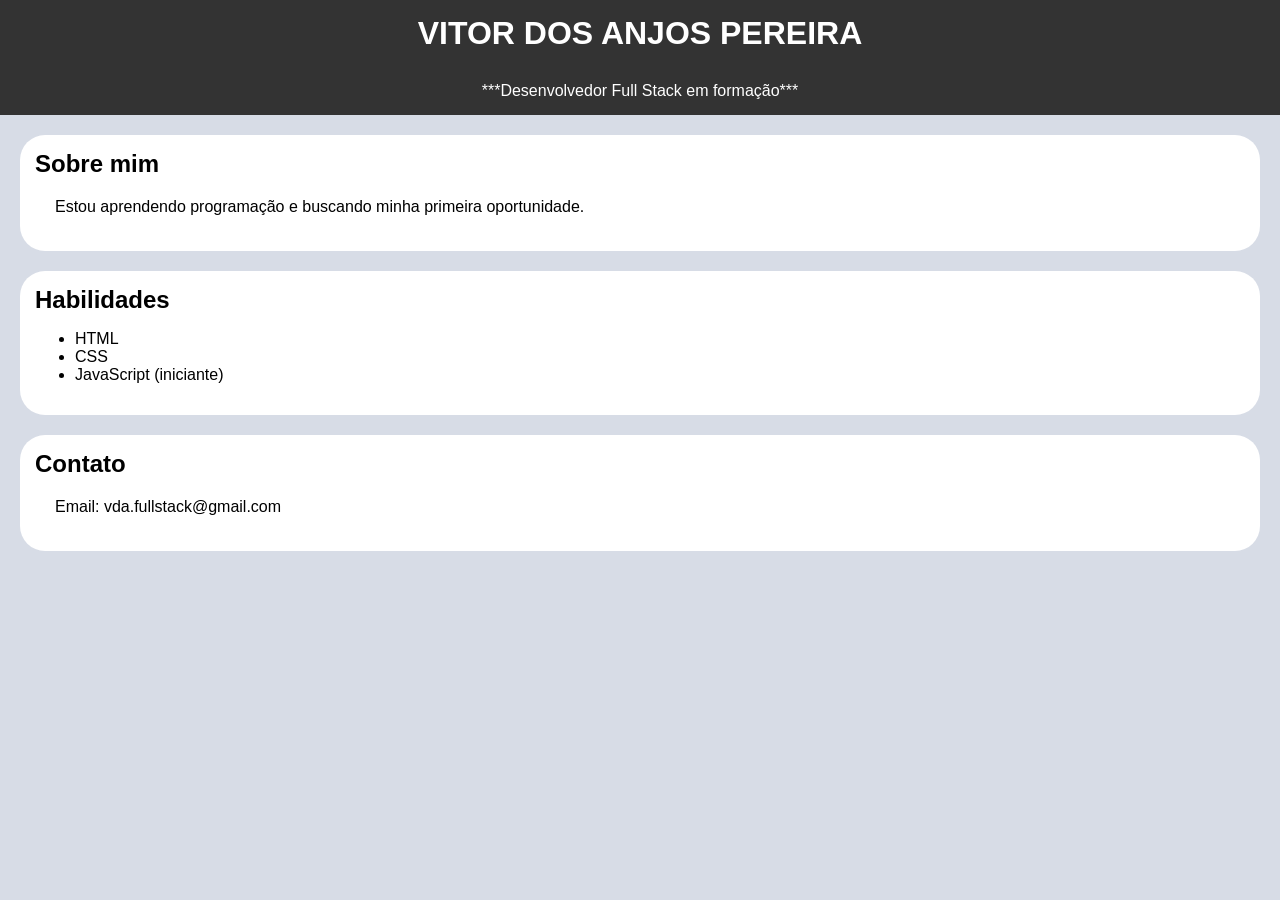
==== AULAS CSS NV 01/01_Seletores_ID/index.html @ fcfa0bd3 "Primeiros_Passos" ====
<!DOCTYPE html>
<html lang="pt-BR">
<head>
  <meta charset="UTF-8">
  <title>01_Seletores_id</title>
  <link rel="stylesheet" href="styles.css">
</head>
<body>

  <header>
    <h1 id="nome">VITOR DOS ANJOS PEREIRA</h1>
    <p id="descrição">***Desenvolvedor Full Stack em formação***</p>
  </header>

  <section>
    <h2 id="sobre">Sobre mim</h2>
    <p id="busca">Estou aprendendo programação e buscando minha primeira oportunidade.</p>
  </section>

  <section>
    <h2 id="hab">Habilidades</h2>
    <ul>
      <li class="lista">HTML</li>
      <li class="lista">CSS</li>
      <li class="lista">JavaScript (iniciante)</li>
    </ul>
  </section>

  <section>
    <h2 id="cont">Contato</h2>
    <p id="email">Email: vda.fullstack@gmail.com</p>
  </section>

</body>
</html>
---- AULAS CSS NV 01/01_Seletores_ID/styles.css ----
body {
  font-family: Arial, sans-serif;
  margin: 0;
  background-color:#D7DCE6;
}

#nome {
  font-family: Arial, sans-serif;
  margin: 0;
  background-color: #333;
  color: white;
  text-align: center;
  padding: 15px;
}

#descrição {
  font-family: Verdana, Tahoma, sans-serif;
  margin: 0;
  background-color: #333;
  color: white;
  text-align: center;
  padding: 15px;
}

#sobre {  
  font-family: Verdana, Tahoma, sans-serif;
  background: white;
  margin: 0px;
  padding: 0px;
  border-radius: 5px;
}

#busca {
  font-family: Verdana, Tahoma, sans-serif;
  background: white;
  margin: 20px;
  padding: 0px;
  border-radius: 5px;
}

#hab {
  font-family: Verdana, Tahoma, sans-serif;
  background: white;
  margin: 0px;
  padding: 0px;
  border-radius: 5px;
}

.lista {
  font-family: Verdana, Tahoma, sans-serif;
  background: white;
  margin: 0px;
  padding: 0px;
  border-radius: 5px;
}

#cont {
  font-family: Verdana, Tahoma, sans-serif;
  background: white;
  margin: 0px;
  padding: 0px;
  border-radius: 5px;
}

#email {
  font-family: Verdana, Tahoma, sans-serif;
  background: white;
  margin: 20px;
  padding: 0px;
  border-radius: 5px;
}
section {
  background: white;
  margin: 20px;
  padding: 15px;
  border-radius: 25px;
}
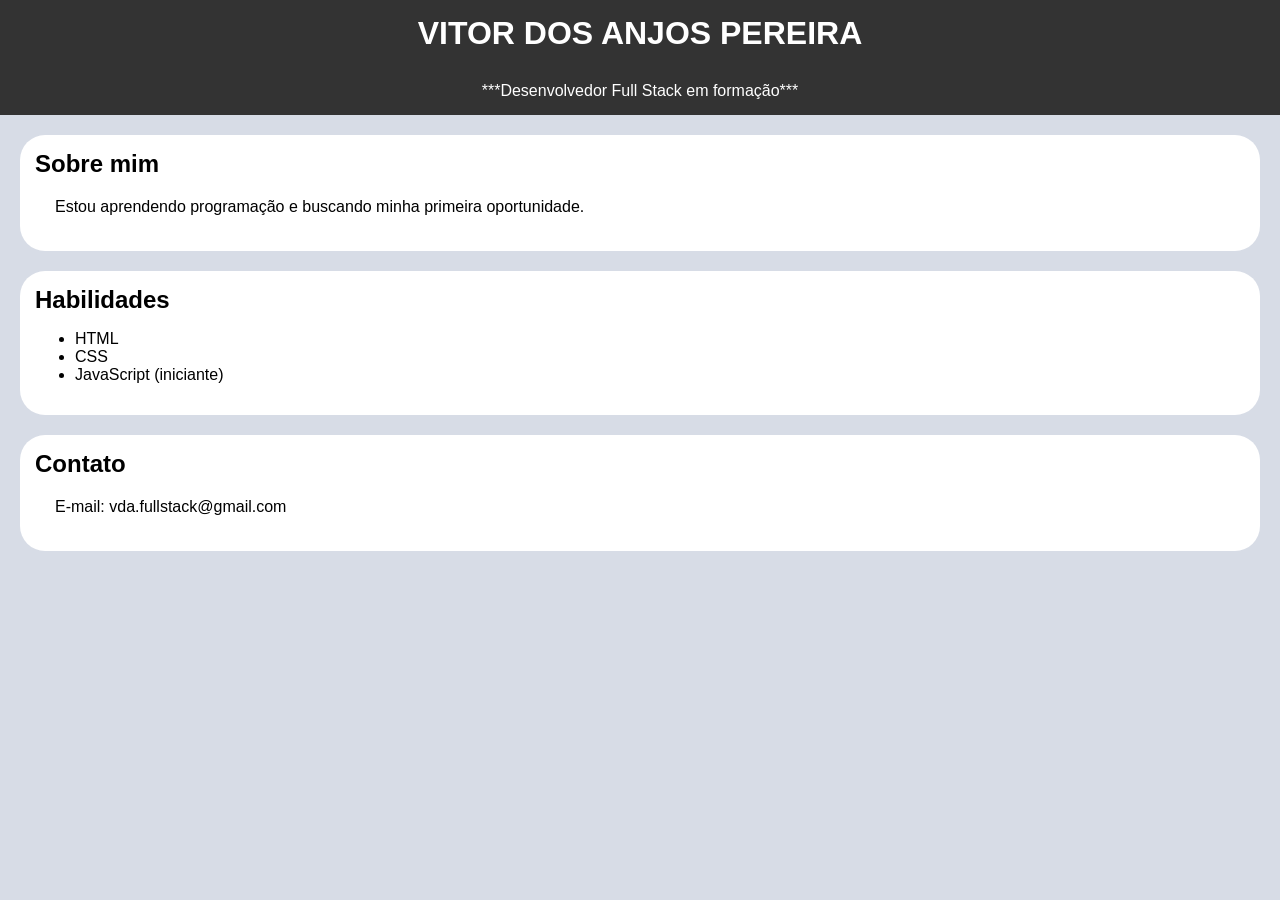
==== commit f3ea8ed8: "Primeiros_Passos" ====
--- a/AULAS CSS NV 01/01_Seletores_ID/index.html
+++ b/AULAS CSS NV 01/01_Seletores_ID/index.html
@@ -28,7 +28,7 @@
 
   <section>
     <h2 id="cont">Contato</h2>
-    <p id="email">Email: vda.fullstack@gmail.com</p>
+    <p id="email">E-mail: vda.fullstack@gmail.com</p>
   </section>
 
 </body>
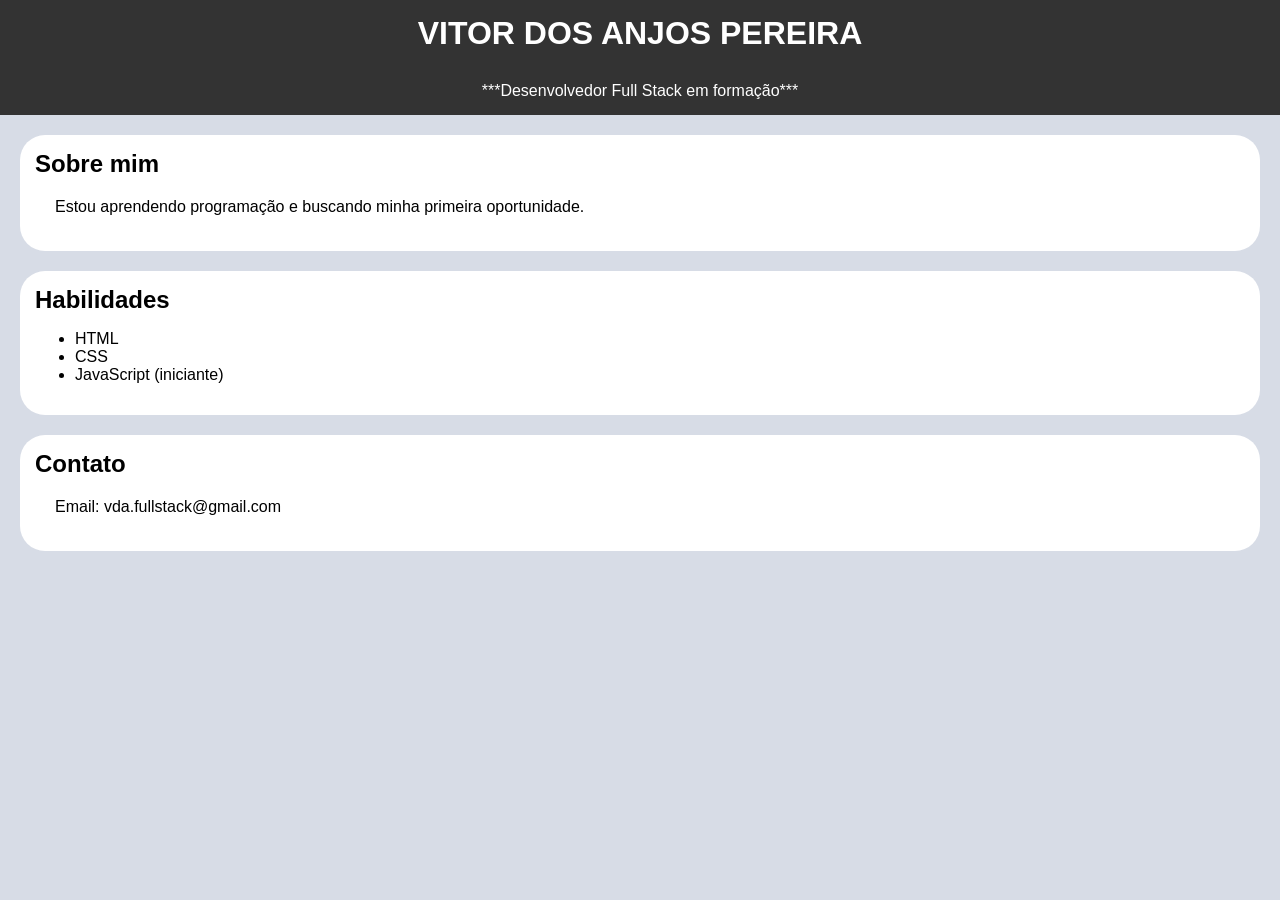
==== commit 7ef04e11: "Email" ====
--- a/AULAS CSS NV 01/01_Seletores_ID/index.html
+++ b/AULAS CSS NV 01/01_Seletores_ID/index.html
@@ -28,7 +28,7 @@
 
   <section>
     <h2 id="cont">Contato</h2>
-    <p id="email">E-mail: vda.fullstack@gmail.com</p>
+    <p id="email">Email: vda.fullstack@gmail.com</p>
   </section>
 
 </body>
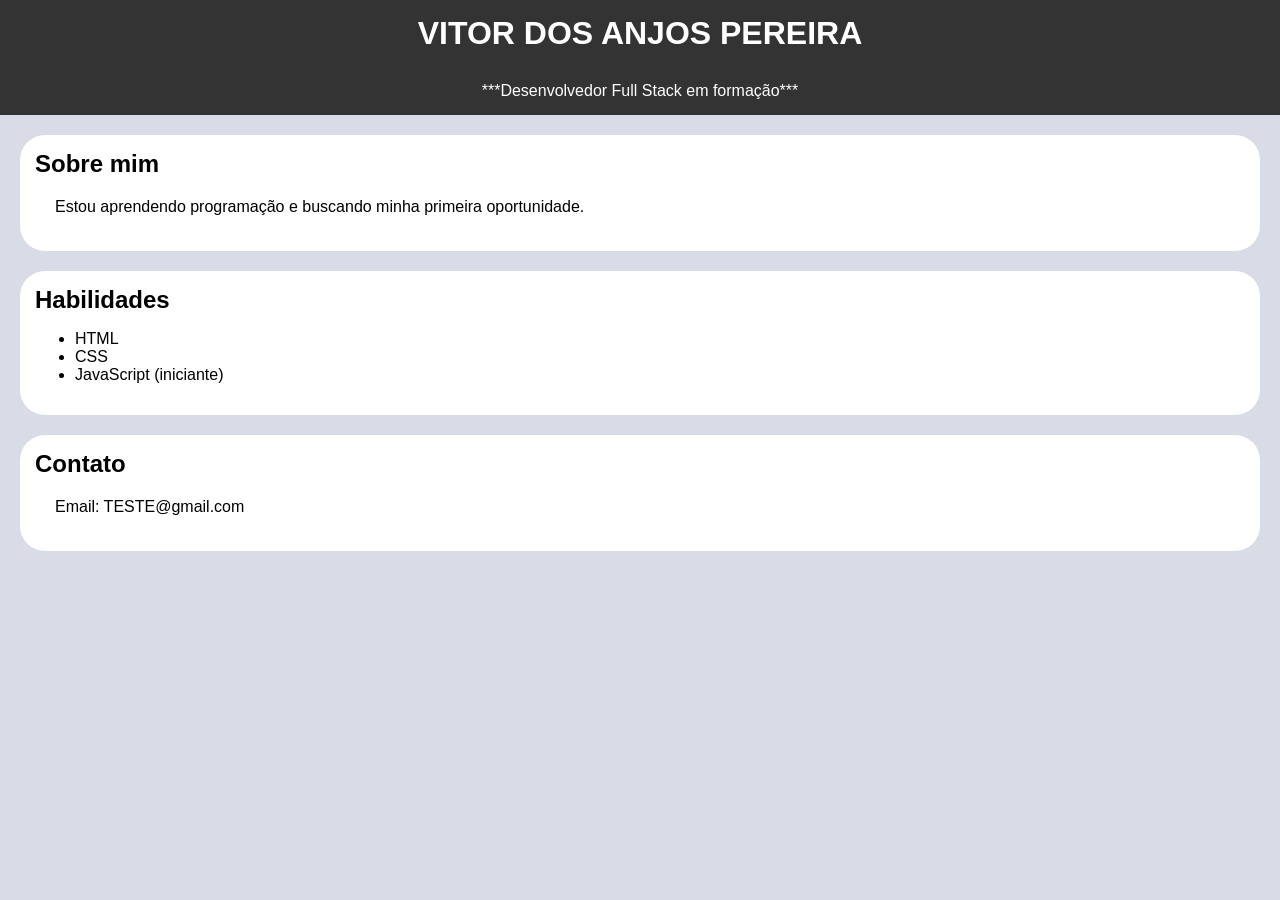
==== commit 54117178: "EMAIL2" ====
--- a/AULAS CSS NV 01/01_Seletores_ID/index.html
+++ b/AULAS CSS NV 01/01_Seletores_ID/index.html
@@ -28,7 +28,7 @@
 
   <section>
     <h2 id="cont">Contato</h2>
-    <p id="email">Email: vda.fullstack@gmail.com</p>
+    <p id="email">Email: TESTE@gmail.com</p>
   </section>
 
 </body>
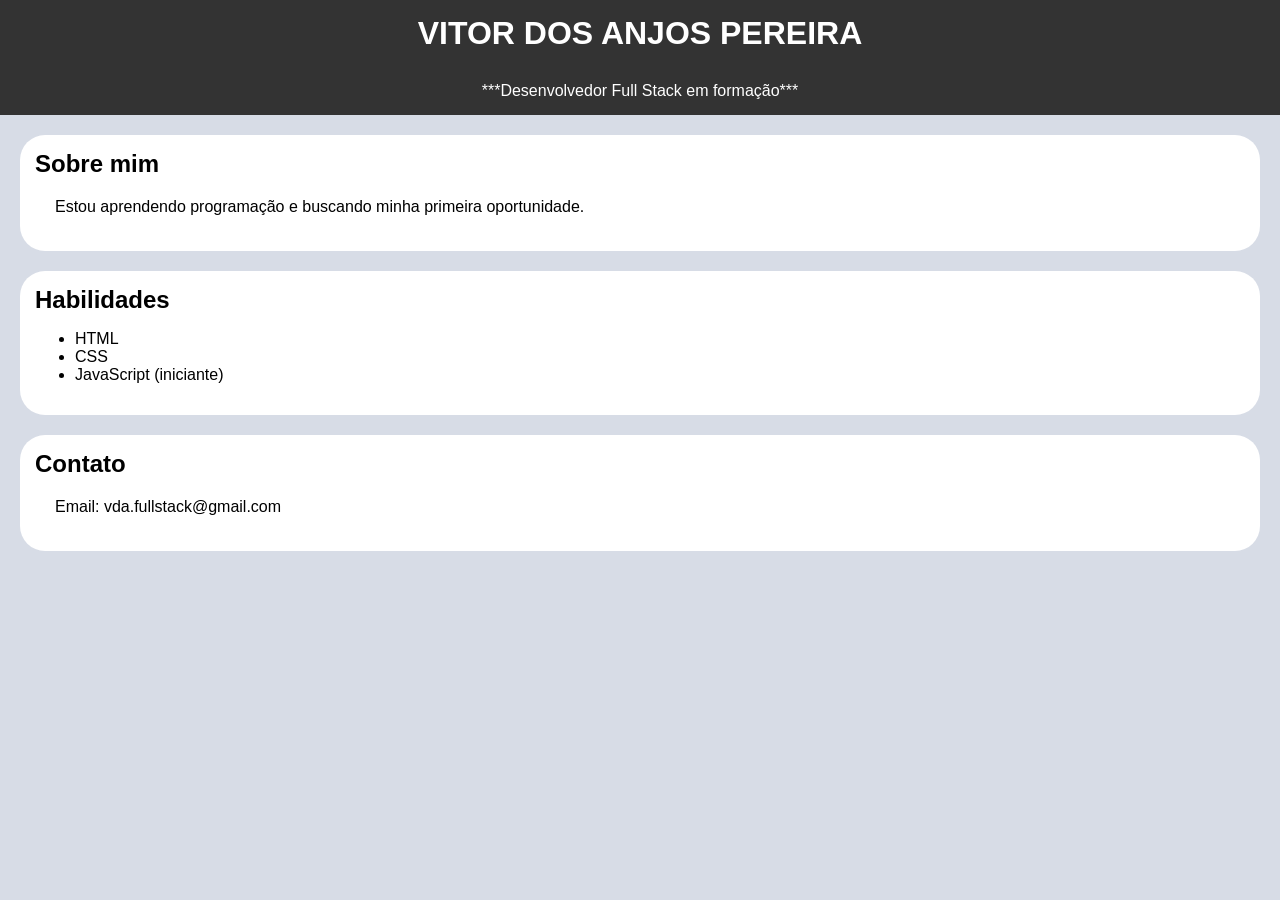
==== commit bf4c24ff: "correção email" ====
--- a/AULAS CSS NV 01/01_Seletores_ID/index.html
+++ b/AULAS CSS NV 01/01_Seletores_ID/index.html
@@ -28,7 +28,7 @@
 
   <section>
     <h2 id="cont">Contato</h2>
-    <p id="email">Email: TESTE@gmail.com</p>
+    <p id="email">Email: vda.fullstack@gmail.com</p>
   </section>
 
 </body>
